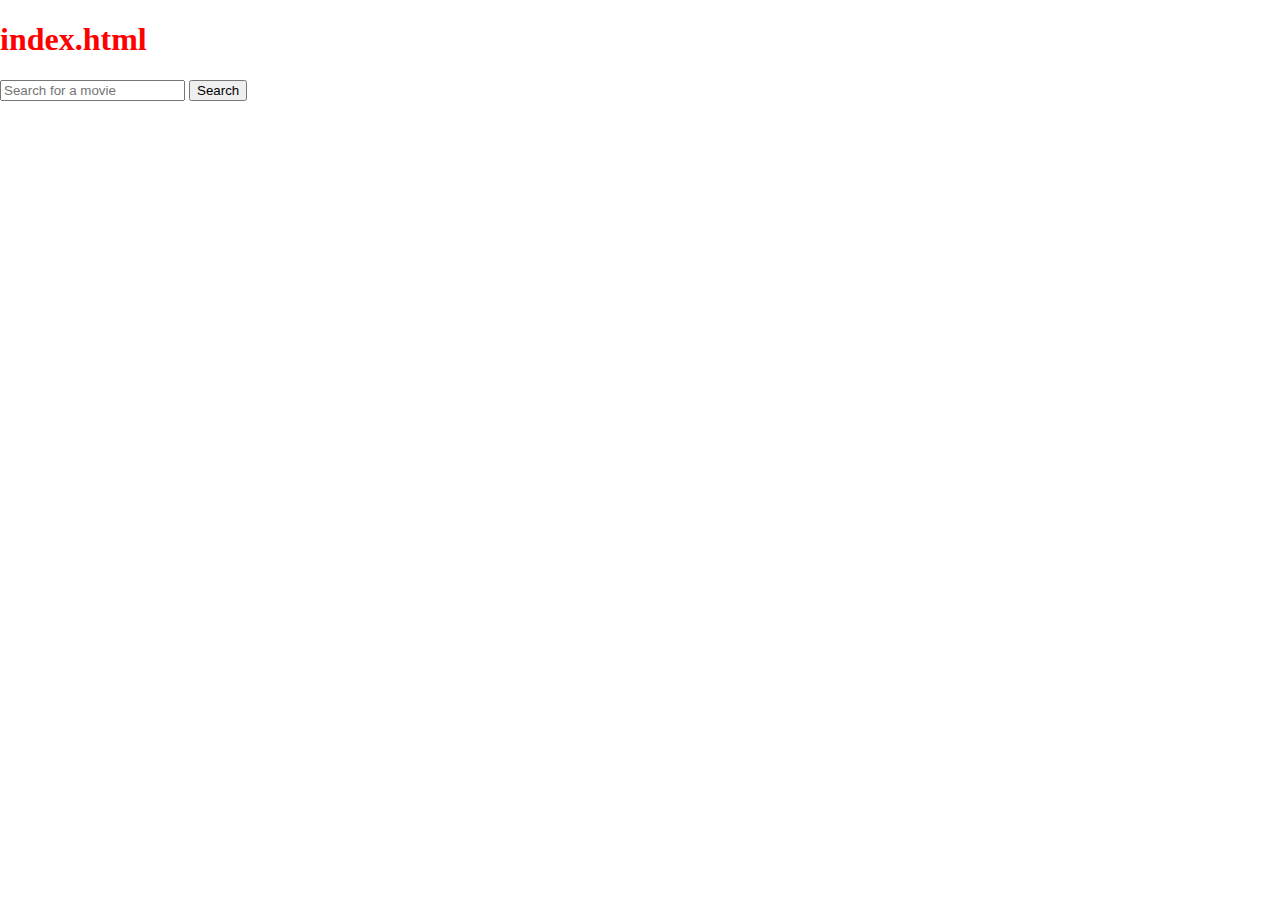
==== index.html @ a599cb49 "created html, css and Js files. Tested fetch calls" ====
<!DOCTYPE html>
<html lang="en">
<head>
    <meta charset="UTF-8">
    <meta http-equiv="X-UA-Compatible" content="IE=edge">
    <meta name="viewport" content="width=device-width, initial-scale=1.0">
    <link href="index.css" rel="stylesheet">
    <title>Movie Watchlist</title>
</head>
<body>
    <h1>index.html</h1>
        <header>
            <div class="header-image">
                
            </div>
            <form id="movie-search">
                <input type="search" id="search" placeholder="Search for a movie">
                <input type="submit" value="Search">
            </form>
        <header>
        <main>
            <div class="results" id="results">
        </main>
        <script src="index.js"></script>
</body>
</html>
---- index.css ----
html, body{
    margin: 0;
    padding: 0;
}
h1{
    color: red;
}
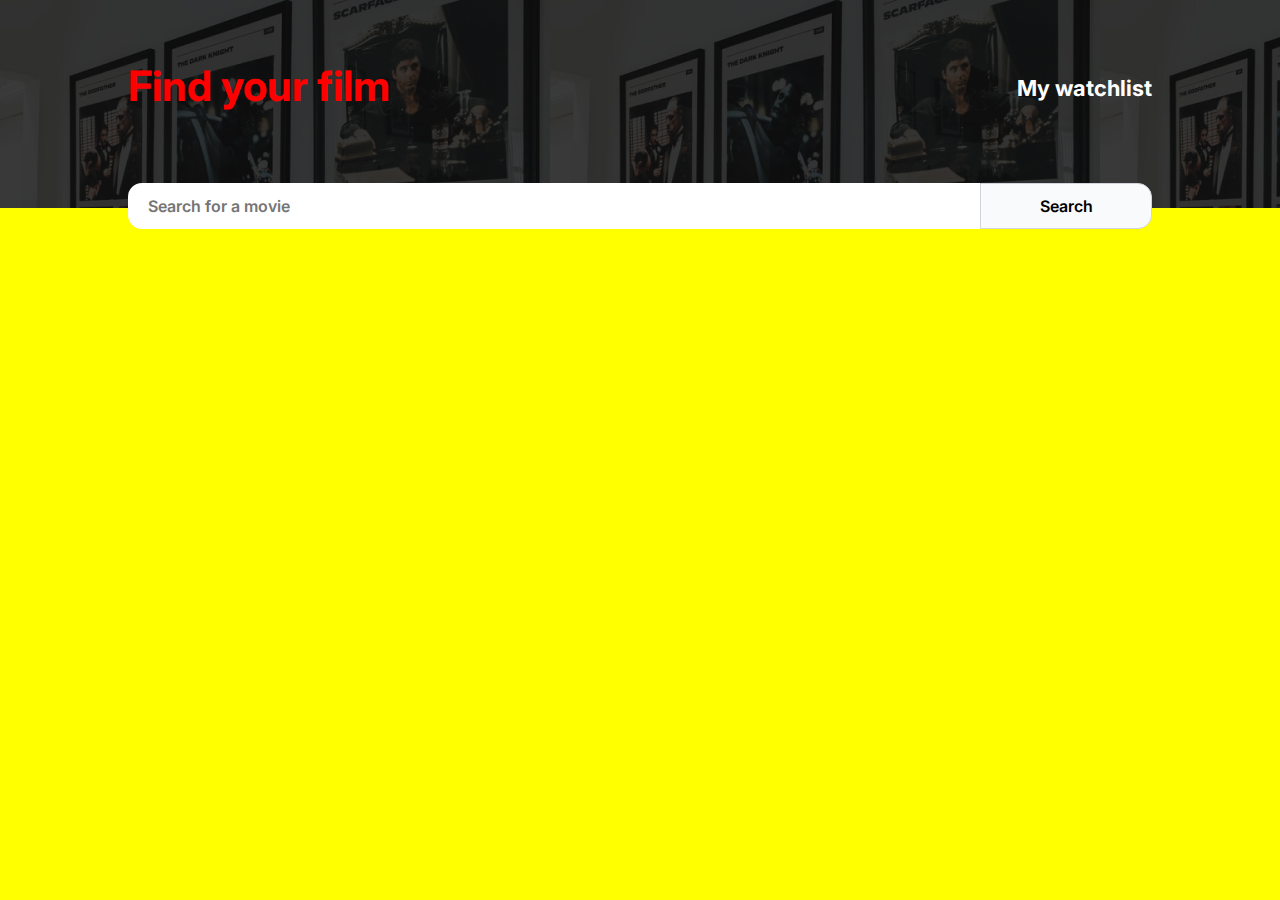
==== commit 9b7fd669: "updated css" ====
--- a/index.html
+++ b/index.html
@@ -4,23 +4,28 @@
     <meta charset="UTF-8">
     <meta http-equiv="X-UA-Compatible" content="IE=edge">
     <meta name="viewport" content="width=device-width, initial-scale=1.0">
+    <link rel="preconnect" href="https://fonts.googleapis.com">
+    <link rel="preconnect" href="https://fonts.gstatic.com" crossorigin>
+    <link href="https://fonts.googleapis.com/css2?family=Inter:wght@300;400;500;600;700;800&display=swap" rel="stylesheet">
     <link href="index.css" rel="stylesheet">
     <title>Movie Watchlist</title>
 </head>
 <body>
-    <h1>index.html</h1>
-        <header>
-            <div class="header-image">
-                
-            </div>
-            <form id="movie-search">
-                <input type="search" id="search" placeholder="Search for a movie">
-                <input type="submit" value="Search">
-            </form>
-        <header>
-        <main>
-            <div class="results" id="results">
-        </main>
-        <script src="index.js"></script>
+    <header>
+        <div class="hero">
+            <h1>Find your film</h1>
+            <h3>My watchlist</h3>
+        </div>
+    </header>
+    <section>
+        <form id="movie-search">
+            <input class="search-box" type="search" id="search" placeholder="Search for a movie">
+            <input type="submit" value="Search">
+        </form>
+    </section>
+    <main>
+        <div class="results" id="results">
+    </main>
+    <script src="index.js"></script>
 </body>
 </html>--- a/index.css
+++ b/index.css
@@ -1,7 +1,85 @@
-html, body{
+html, body {
     margin: 0;
     padding: 0;
+    font-family: 'Inter', sans-serif;
+}
+
+body{
+    background-color: yellow;
+    display: flex;
+    flex-direction: column;
+}
+
+h1, h3{
+    margin: 0px;
+    padding-top: 40px;
 }
 h1{
+    font-size: 42px;
     color: red;
-}+}
+
+h3 {
+    margin-top: 15px;
+    font-size: 22px;
+    color: white;
+}
+
+.hero{
+    display: flex;
+    justify-content: space-between;
+    margin-left: auto;
+    margin-right: auto;
+    padding-left: 10%;
+    padding-right: 10%;
+    padding-top: 20px;
+    font-family: inherit;
+    font-weight: 800;
+}
+header{
+    background-image: url("/images/bg.png");
+    background-size: contain;
+    background-repeat: none;
+    width: 100vw;
+    height: 208px;
+    background-color: #0E0E0E;  
+}
+
+#movie-search{
+    display: flex;
+    width: 80vw;
+    margin-left: auto;
+    margin-right: auto;
+    flex-direction: row;
+    justify-content: center;
+    margin-top: -25px;
+    margin-bottom: -25px;
+}
+
+input[type="search"] {
+    line-height: 40px;
+    width: 100%;
+    border: 1px solid #dfe1e5;
+    border-top-left-radius: 14px;
+    border-bottom-left-radius: 14px;
+    border: 2px solid white;
+    background-color: white;
+    padding-left: 18px;
+}
+
+input[type="submit"]{
+    width: 20%;
+    border: 1px solid #D1D5DB;
+    border-top-right-radius: 14px;
+    border-bottom-right-radius: 14px;
+    justify-content: center;
+    background-color: #F9FAFB;
+    padding: auto;
+  
+}
+
+input[type="submit"], input[type="search"] {
+    font-weight: 600;
+    font-size: 16px;
+    font-family: inherit;
+}
